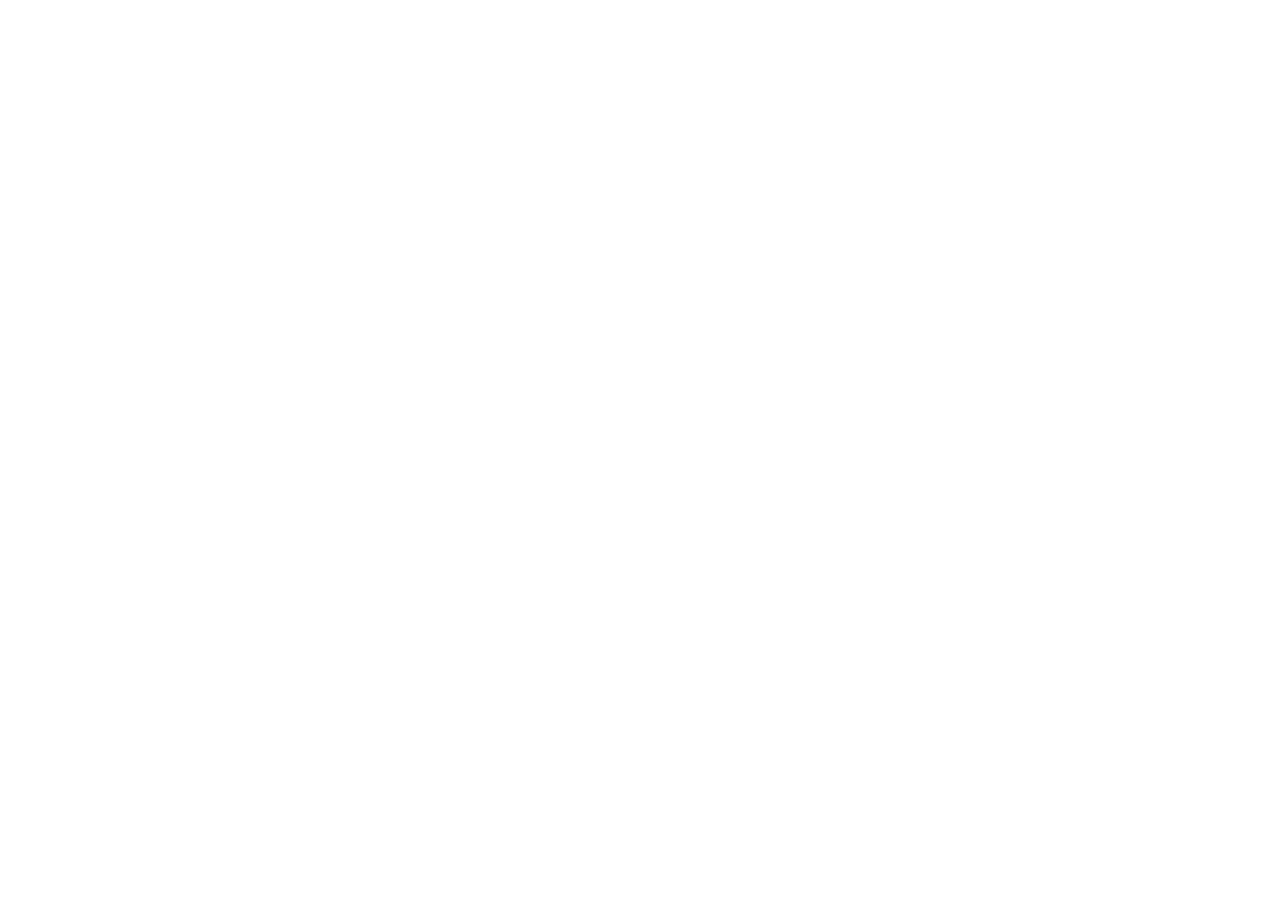
==== index.html @ f3f3a9a3 "inicio" ====
<!DOCTYPE html>
<html lang="es">
<head>
    <meta charset="UTF-8">
    <meta http-equiv="X-UA-Compatible" content="IE=edge">
    <meta name="viewport" content="width=device-width, initial-scale=1.0">
    <title>Document</title>
</head>
<body>
    
</body>
</html>
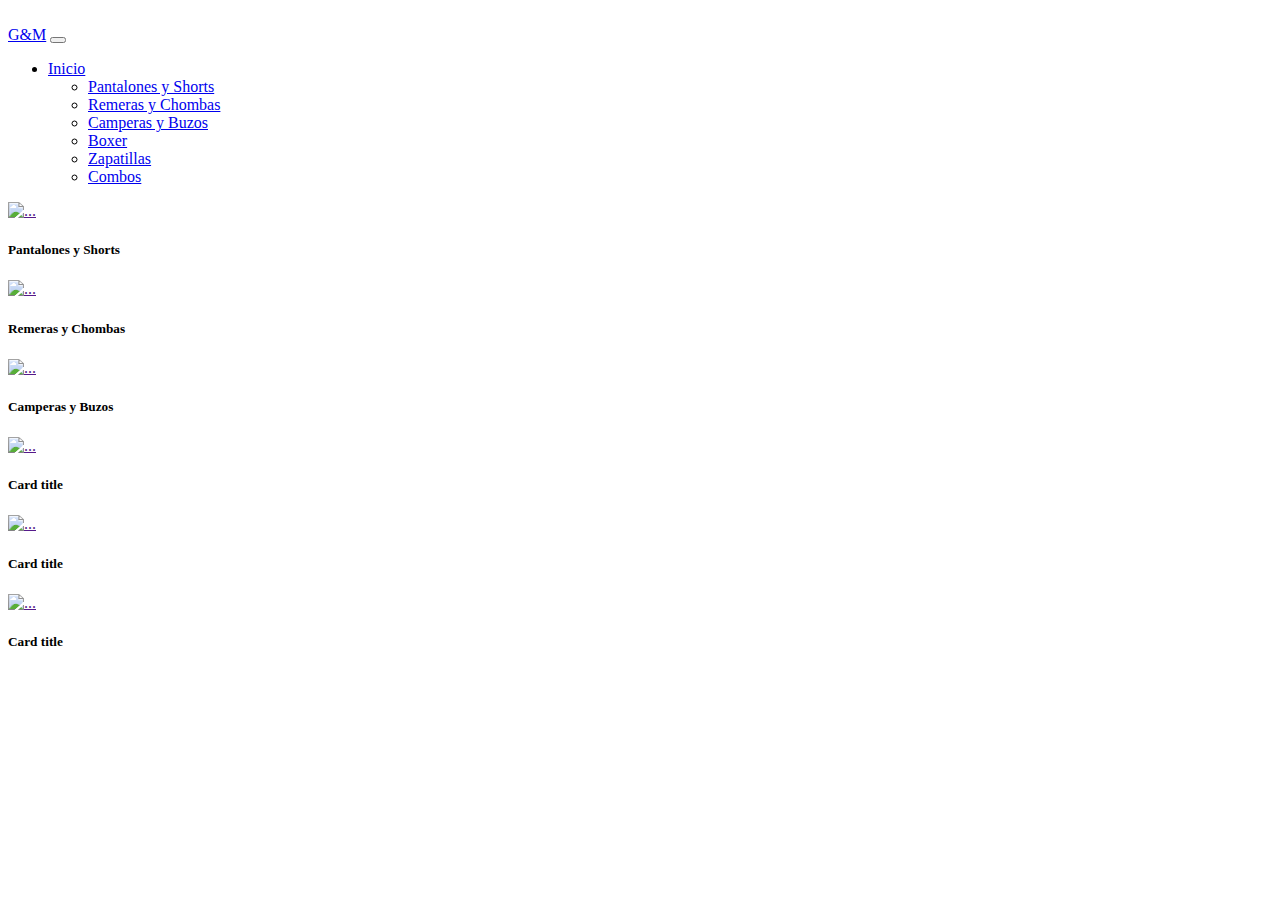
==== commit 44596b35: "modifique pag de inicio, agregue barra de navegacion, agregue cards de productos" ====
--- a/index.html
+++ b/index.html
@@ -1,12 +1,111 @@
 <!DOCTYPE html>
 <html lang="es">
+
 <head>
     <meta charset="UTF-8">
     <meta http-equiv="X-UA-Compatible" content="IE=edge">
     <meta name="viewport" content="width=device-width, initial-scale=1.0">
-    <title>Document</title>
+
+    <!--    completar al final
+
+    <meta name="keywords" content="">
+    <meta name="description" content="">
+    -->
+
+    <link href="https://cdn.jsdelivr.net/npm/bootstrap@5.2.0-beta1/dist/css/bootstrap.min.css" rel="stylesheet"
+        integrity="sha384-0evHe/X+R7YkIZDRvuzKMRqM+OrBnVFBL6DOitfPri4tjfHxaWutUpFmBp4vmVor" crossorigin="anonymous">
+    <link rel="stylesheet" href="css/estilos.css">
+    <script src="js/variables.js"></script>
+
+    <!--    completar al final
+    <style>
+        @import url('https://fonts.googleapis.com/css2?family=Oswald:wght@300&display=swap');
+    </style>
+    -->
+
+    <title>G&M Indumentaria</title>
 </head>
+
 <body>
-    
+    <header>
+        <img src="" alt="">
+
+        <nav class="navbar navbar-expand-lg navbar-dark bg-dark justify-content-end" >
+            <div class="container-fluid">
+                <a class="navbar-brand" href="#">G&M</a>
+                <button class="navbar-toggler" type="button" data-bs-toggle="collapse"
+                    data-bs-target="#navbarNavDarkDropdown" aria-controls="navbarNavDarkDropdown" aria-expanded="false"
+                    aria-label="Toggle navigation">
+                    <span class="navbar-toggler-icon"></span>
+                </button>
+                <div class="collapse navbar-collapse" id="navbarNavDarkDropdown">
+                    <ul class="navbar-nav">
+                        <li class="nav-item dropdown">
+                            <a class="nav-link dropdown-toggle" href="#" id="navbarDarkDropdownMenuLink" role="button"
+                                data-bs-toggle="dropdown" aria-expanded="false">
+                                Inicio
+                            </a>
+                            <ul class="dropdown-menu dropdown-menu-dark" aria-labelledby="navbarDarkDropdownMenuLink">
+                                <li><a class="dropdown-item" href="#">Pantalones y Shorts</a></li>
+                                <li><a class="dropdown-item" href="#">Remeras y Chombas</a></li>
+                                <li><a class="dropdown-item" href="#">Camperas y Buzos</a></li>
+                                <li><a class="dropdown-item" href="#">Boxer</a></li>
+                                <li><a class="dropdown-item" href="#">Zapatillas</a></li>
+                                <li><a class="dropdown-item" href="#">Combos</a></li>
+                            </ul>
+                        </li>
+                    </ul>
+                </div>
+            </div>
+        </nav>
+    </header>
+
+    <article>
+        <div class="card-group">
+            <div class="card">
+              <a href=""><img src="..." class="card-img-top" alt="..."></a>
+              <div class="card-body">
+                <h5 class="card-title">Pantalones y Shorts</h5>
+              </div>
+            </div>
+            <div class="card">
+                <a href=""><img src="..." class="card-img-top" alt="..."></a>
+              <div class="card-body">
+                <h5 class="card-title">Remeras y Chombas</h5>
+              </div>
+            </div>
+            <div class="card">
+                <a href=""><img src="..." class="card-img-top" alt="..."></a>
+              <div class="card-body">
+                <h5 class="card-title">Camperas y Buzos</h5>
+              </div>
+            </div>
+        </div>
+        <div class="card-group">
+            <div class="card">
+              <a href=""><img src="..." class="card-img-top" alt="..."></a>
+              <div class="card-body">
+                <h5 class="card-title">Card title</h5>
+              </div>
+            </div>
+            <div class="card">
+                <a href=""><img src="..." class="card-img-top" alt="..."></a>
+              <div class="card-body">
+                <h5 class="card-title">Card title</h5>
+              </div>
+            </div>
+            <div class="card">
+                <a href=""><img src="..." class="card-img-top" alt="..."></a>
+              <div class="card-body">
+                <h5 class="card-title">Card title</h5>
+              </div>
+            </div>
+        </div>
+
+    </article>
+    <script src="https://cdn.jsdelivr.net/npm/bootstrap@5.2.0-beta1/dist/js/bootstrap.bundle.min.js"
+        integrity="sha384-pprn3073KE6tl6bjs2QrFaJGz5/SUsLqktiwsUTF55Jfv3qYSDhgCecCxMW52nD2" crossorigin="anonymous">
+    </script>
 </body>
+
 </html>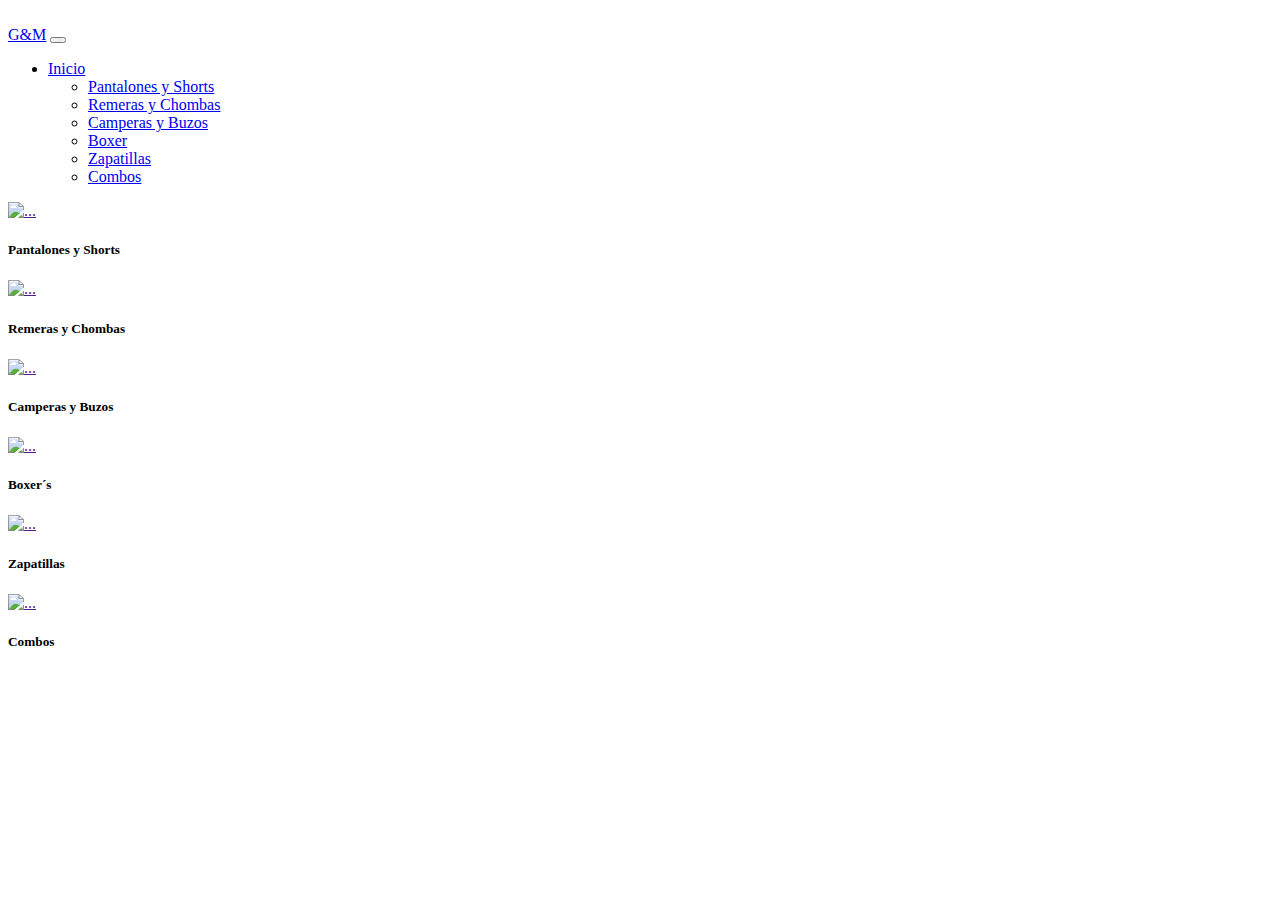
==== commit 746945f8: "inicio" ====
--- a/index.html
+++ b/index.html
@@ -85,19 +85,19 @@
             <div class="card">
               <a href=""><img src="..." class="card-img-top" alt="..."></a>
               <div class="card-body">
-                <h5 class="card-title">Card title</h5>
+                <h5 class="card-title">Boxer´s</h5>
               </div>
             </div>
             <div class="card">
                 <a href=""><img src="..." class="card-img-top" alt="..."></a>
               <div class="card-body">
-                <h5 class="card-title">Card title</h5>
+                <h5 class="card-title">Zapatillas</h5>
               </div>
             </div>
             <div class="card">
                 <a href=""><img src="..." class="card-img-top" alt="..."></a>
               <div class="card-body">
-                <h5 class="card-title">Card title</h5>
+                <h5 class="card-title">Combos</h5>
               </div>
             </div>
         </div>
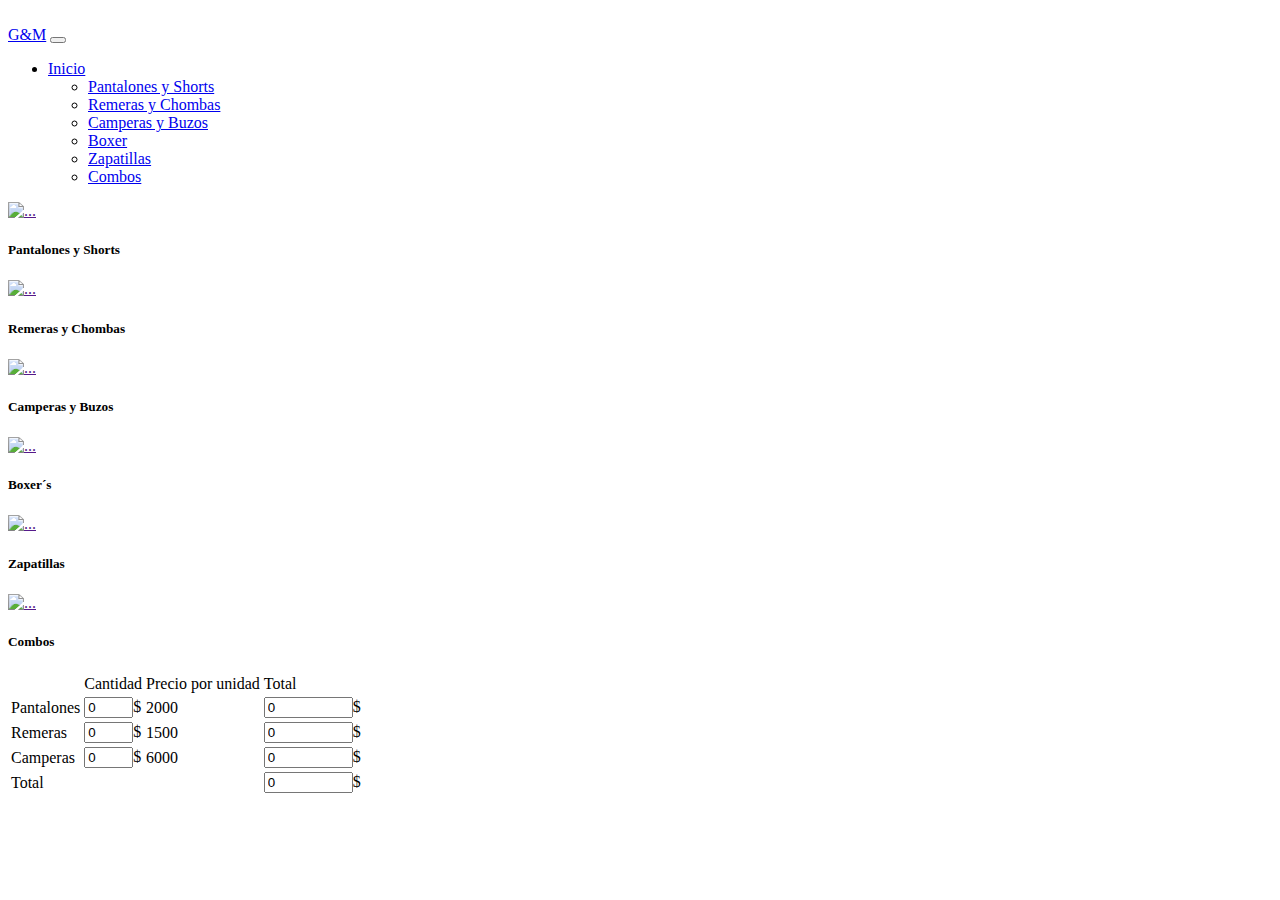
==== commit 734b849c: "Simulador Interactivo - se incluyó tabla de carrito y variables como  funciones JS" ====
--- a/index.html
+++ b/index.html
@@ -2,110 +2,149 @@
 <html lang="es">
 
 <head>
-    <meta charset="UTF-8">
-    <meta http-equiv="X-UA-Compatible" content="IE=edge">
-    <meta name="viewport" content="width=device-width, initial-scale=1.0">
+  <meta charset="UTF-8">
+  <meta http-equiv="X-UA-Compatible" content="IE=edge">
+  <meta name="viewport" content="width=device-width, initial-scale=1.0">
 
-    <!--    completar al final
+  <!--    completar al final
 
     <meta name="keywords" content="">
     <meta name="description" content="">
     -->
 
-    <link href="https://cdn.jsdelivr.net/npm/bootstrap@5.2.0-beta1/dist/css/bootstrap.min.css" rel="stylesheet"
-        integrity="sha384-0evHe/X+R7YkIZDRvuzKMRqM+OrBnVFBL6DOitfPri4tjfHxaWutUpFmBp4vmVor" crossorigin="anonymous">
-    <link rel="stylesheet" href="css/estilos.css">
-    <script src="js/variables.js"></script>
-
-    <!--    completar al final
+  <link href="https://cdn.jsdelivr.net/npm/bootstrap@5.2.0-beta1/dist/css/bootstrap.min.css" rel="stylesheet"
+    integrity="sha384-0evHe/X+R7YkIZDRvuzKMRqM+OrBnVFBL6DOitfPri4tjfHxaWutUpFmBp4vmVor" crossorigin="anonymous">
+  <link rel="stylesheet" href="css/estilos.css">
+  <script src="js/variables.js"></script>
+  <script src="js/funciones.js"></script>
+  <!--    completar al final
     <style>
         @import url('https://fonts.googleapis.com/css2?family=Oswald:wght@300&display=swap');
     </style>
     -->
 
-    <title>G&M Indumentaria</title>
+  <title>G&M Indumentaria</title>
 </head>
 
 <body>
-    <header>
-        <img src="" alt="">
+  <header>
+    <img src="" alt="">
+    
+<!--Barra de navegación-->
+    <nav class="navbar navbar-expand-lg navbar-dark bg-dark justify-content-end">
+      <div class="container-fluid">
+        <a class="navbar-brand" href="#">G&M</a>
+        <button class="navbar-toggler" type="button" data-bs-toggle="collapse" data-bs-target="#navbarNavDarkDropdown"
+          aria-controls="navbarNavDarkDropdown" aria-expanded="false" aria-label="Toggle navigation">
+          <span class="navbar-toggler-icon"></span>
+        </button>
+        <div class="collapse navbar-collapse" id="navbarNavDarkDropdown">
+          <ul class="navbar-nav">
+            <li class="nav-item dropdown">
+              <a class="nav-link dropdown-toggle" href="#" id="navbarDarkDropdownMenuLink" role="button"
+                data-bs-toggle="dropdown" aria-expanded="false">
+                Inicio
+              </a>
+              <ul class="dropdown-menu dropdown-menu-dark" aria-labelledby="navbarDarkDropdownMenuLink">
+                <li><a class="dropdown-item" href="#">Pantalones y Shorts</a></li>
+                <li><a class="dropdown-item" href="#">Remeras y Chombas</a></li>
+                <li><a class="dropdown-item" href="#">Camperas y Buzos</a></li>
+                <li><a class="dropdown-item" href="#">Boxer</a></li>
+                <li><a class="dropdown-item" href="#">Zapatillas</a></li>
+                <li><a class="dropdown-item" href="#">Combos</a></li>
+              </ul>
+            </li>
+          </ul>
+        </div>
+      </div>
+    </nav>
+  </header>
 
-        <nav class="navbar navbar-expand-lg navbar-dark bg-dark justify-content-end" >
-            <div class="container-fluid">
-                <a class="navbar-brand" href="#">G&M</a>
-                <button class="navbar-toggler" type="button" data-bs-toggle="collapse"
-                    data-bs-target="#navbarNavDarkDropdown" aria-controls="navbarNavDarkDropdown" aria-expanded="false"
-                    aria-label="Toggle navigation">
-                    <span class="navbar-toggler-icon"></span>
-                </button>
-                <div class="collapse navbar-collapse" id="navbarNavDarkDropdown">
-                    <ul class="navbar-nav">
-                        <li class="nav-item dropdown">
-                            <a class="nav-link dropdown-toggle" href="#" id="navbarDarkDropdownMenuLink" role="button"
-                                data-bs-toggle="dropdown" aria-expanded="false">
-                                Inicio
-                            </a>
-                            <ul class="dropdown-menu dropdown-menu-dark" aria-labelledby="navbarDarkDropdownMenuLink">
-                                <li><a class="dropdown-item" href="#">Pantalones y Shorts</a></li>
-                                <li><a class="dropdown-item" href="#">Remeras y Chombas</a></li>
-                                <li><a class="dropdown-item" href="#">Camperas y Buzos</a></li>
-                                <li><a class="dropdown-item" href="#">Boxer</a></li>
-                                <li><a class="dropdown-item" href="#">Zapatillas</a></li>
-                                <li><a class="dropdown-item" href="#">Combos</a></li>
-                            </ul>
-                        </li>
-                    </ul>
-                </div>
-            </div>
-        </nav>
-    </header>
+  <!--Tarjetas de artículos a vender-->
+  <article>
+    <div class="card-group">
+      <div class="card">
+        <a href=""><img src="..." class="card-img-top" alt="..."></a>
+        <div class="card-body">
+          <h5 class="card-title">Pantalones y Shorts</h5>
+        </div>
+      </div>
+      <div class="card">
+        <a href=""><img src="..." class="card-img-top" alt="..."></a>
+        <div class="card-body">
+          <h5 class="card-title">Remeras y Chombas</h5>
+        </div>
+      </div>
+      <div class="card">
+        <a href=""><img src="..." class="card-img-top" alt="..."></a>
+        <div class="card-body">
+          <h5 class="card-title">Camperas y Buzos</h5>
+        </div>
+      </div>
+    </div>
+    <div class="card-group">
+      <div class="card">
+        <a href=""><img src="..." class="card-img-top" alt="..."></a>
+        <div class="card-body">
+          <h5 class="card-title">Boxer´s</h5>
+        </div>
+      </div>
+      <div class="card">
+        <a href=""><img src="..." class="card-img-top" alt="..."></a>
+        <div class="card-body">
+          <h5 class="card-title">Zapatillas</h5>
+        </div>
+      </div>
+      <div class="card">
+        <a href=""><img src="..." class="card-img-top" alt="..."></a>
+        <div class="card-body">
+          <h5 class="card-title">Combos</h5>
+        </div>
+      </div>
+    </div>
+  </article>
 
-    <article>
-        <div class="card-group">
-            <div class="card">
-              <a href=""><img src="..." class="card-img-top" alt="..."></a>
-              <div class="card-body">
-                <h5 class="card-title">Pantalones y Shorts</h5>
-              </div>
-            </div>
-            <div class="card">
-                <a href=""><img src="..." class="card-img-top" alt="..."></a>
-              <div class="card-body">
-                <h5 class="card-title">Remeras y Chombas</h5>
-              </div>
-            </div>
-            <div class="card">
-                <a href=""><img src="..." class="card-img-top" alt="..."></a>
-              <div class="card-body">
-                <h5 class="card-title">Camperas y Buzos</h5>
-              </div>
-            </div>
-        </div>
-        <div class="card-group">
-            <div class="card">
-              <a href=""><img src="..." class="card-img-top" alt="..."></a>
-              <div class="card-body">
-                <h5 class="card-title">Boxer´s</h5>
-              </div>
-            </div>
-            <div class="card">
-                <a href=""><img src="..." class="card-img-top" alt="..."></a>
-              <div class="card-body">
-                <h5 class="card-title">Zapatillas</h5>
-              </div>
-            </div>
-            <div class="card">
-                <a href=""><img src="..." class="card-img-top" alt="..."></a>
-              <div class="card-body">
-                <h5 class="card-title">Combos</h5>
-              </div>
-            </div>
-        </div>
+<!--carrito de compras-->
+  <form>
+    <table>
+      <tr>
+        <td></td>
+        <td>Cantidad</td>
+        <td>Precio por unidad</td>
+        <td>Total</td>
+      </tr>
+      <tr>
+        <td>Pantalones</td>
+        <td><input type="text" size="3" id="pantalones" value="0"
+            onChange="calculo(this.value,preciopantalones.value,totalpantalones,total);">$</td>
+        <td><input type="hidden" id="preciopantalones" value="2000" /> 2000</td>
+        <td><input type="text" size="8" id="totalpantalones" value="0">$</td>
+      </tr>
+      <tr>
+        <td>Remeras</td>
+        <td><input type="text" size="3" id="remeras" value="0"
+            onChange="calculo(this.value,precioremeras.value,totalremeras,total);">$</td>
+        <td><input type="hidden" id="precioremeras" value="1500" /> 1500</td>
+        <td><input type="text" size="8" id="totalremeras" value="0">$</td>
+      </tr>
+      <tr>
+        <td>Camperas</td>
+        <td><input type="text" size="3" id="camperas" value="0"
+            onChange="calculo(this.value,preciocamperas.value,totalcamperas,total);">$</td>
+        <td><input type="hidden" id="preciocamperas" value="6000" />6000</td>
+        <td><input type="text" size="8" id="totalcamperas" value="0">$</td>
+      </tr>
+      <tr>
+        <td>Total</td>
+        <td></td>
+        <td></td>
+        <td><input type="text" id="total" size="8" value="0">$</td>
+      </tr>
+  </form>
 
-    </article>
-    <script src="https://cdn.jsdelivr.net/npm/bootstrap@5.2.0-beta1/dist/js/bootstrap.bundle.min.js"
-        integrity="sha384-pprn3073KE6tl6bjs2QrFaJGz5/SUsLqktiwsUTF55Jfv3qYSDhgCecCxMW52nD2" crossorigin="anonymous">
-    </script>
+  <script src="https://cdn.jsdelivr.net/npm/bootstrap@5.2.0-beta1/dist/js/bootstrap.bundle.min.js"
+    integrity="sha384-pprn3073KE6tl6bjs2QrFaJGz5/SUsLqktiwsUTF55Jfv3qYSDhgCecCxMW52nD2" crossorigin="anonymous">
+  </script>
 </body>
 
 </html>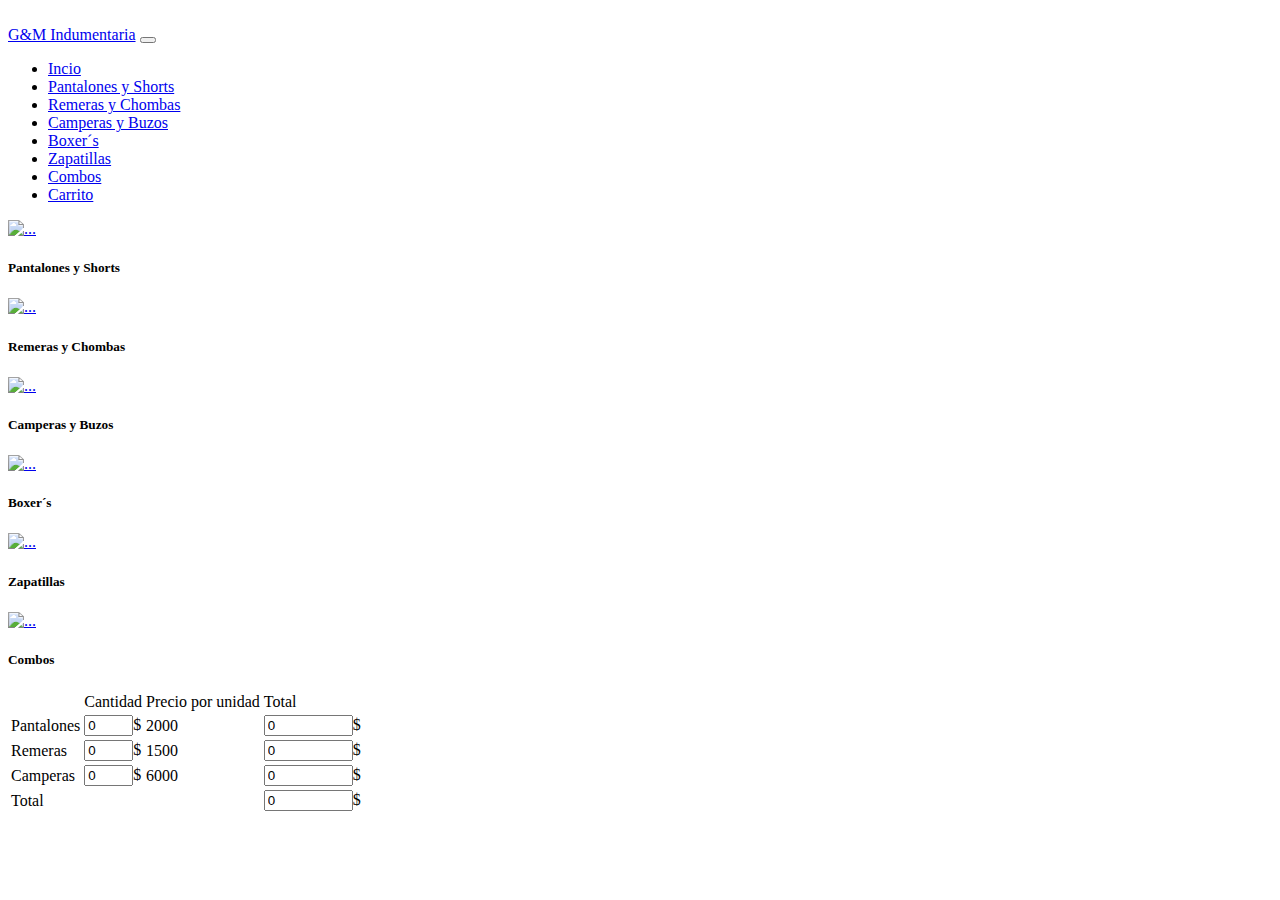
==== commit 54df95ac: "se modifico nav" ====
--- a/index.html
+++ b/index.html
@@ -31,28 +31,37 @@
     <img src="" alt="">
     
 <!--Barra de navegación-->
-    <nav class="navbar navbar-expand-lg navbar-dark bg-dark justify-content-end">
+    <nav class="navbar navbar-expand-lg bg-light">
       <div class="container-fluid">
-        <a class="navbar-brand" href="#">G&M</a>
-        <button class="navbar-toggler" type="button" data-bs-toggle="collapse" data-bs-target="#navbarNavDarkDropdown"
-          aria-controls="navbarNavDarkDropdown" aria-expanded="false" aria-label="Toggle navigation">
+        <a class="navbar-brand" href="index.html">G&M Indumentaria</a>
+        <button class="navbar-toggler" type="button" data-bs-toggle="collapse" data-bs-target="#navbarNav" aria-controls="navbarNav" aria-expanded="false" aria-label="Toggle navigation">
           <span class="navbar-toggler-icon"></span>
         </button>
-        <div class="collapse navbar-collapse" id="navbarNavDarkDropdown">
+        <div class="collapse navbar-collapse" id="navbarNav">
           <ul class="navbar-nav">
-            <li class="nav-item dropdown">
-              <a class="nav-link dropdown-toggle" href="#" id="navbarDarkDropdownMenuLink" role="button"
-                data-bs-toggle="dropdown" aria-expanded="false">
-                Inicio
-              </a>
-              <ul class="dropdown-menu dropdown-menu-dark" aria-labelledby="navbarDarkDropdownMenuLink">
-                <li><a class="dropdown-item" href="#">Pantalones y Shorts</a></li>
-                <li><a class="dropdown-item" href="#">Remeras y Chombas</a></li>
-                <li><a class="dropdown-item" href="#">Camperas y Buzos</a></li>
-                <li><a class="dropdown-item" href="#">Boxer</a></li>
-                <li><a class="dropdown-item" href="#">Zapatillas</a></li>
-                <li><a class="dropdown-item" href="#">Combos</a></li>
-              </ul>
+            <li class="nav-item">
+              <a class="nav-link active" aria-current="page" href="index.html">Incio</a>
+            </li>
+            <li class="nav-item">
+              <a class="nav-link" href="pages/2pantalones y shorts.html">Pantalones y Shorts</a>
+            </li>
+            <li class="nav-item">
+              <a class="nav-link" href="pages/3remeras y chombas.html">Remeras y Chombas</a>
+            </li>
+            <li class="nav-item">
+              <a class="nav-link" href="pages/4camperas y buzos.html">Camperas y Buzos</a>
+            </li>
+            <li class="nav-item">
+              <a class="nav-link" href="pages/5boxers.html">Boxer´s</a>
+            </li>
+            <li class="nav-item">
+              <a class="nav-link" href="pages/6.zapatillas.html">Zapatillas</a>
+            </li>
+            <li class="nav-item">
+              <a class="nav-link" href="pages/7.combos.html">Combos</a>
+            </li>
+            <li class="nav-item">
+              <a class="nav-link" href="pages/8carrito">Carrito</a>
             </li>
           </ul>
         </div>
@@ -64,19 +73,19 @@
   <article>
     <div class="card-group">
       <div class="card">
-        <a href=""><img src="..." class="card-img-top" alt="..."></a>
+        <a href="pages/2pantalones y shorts.html"><img src="..." class="card-img-top" alt="..."></a>
         <div class="card-body">
           <h5 class="card-title">Pantalones y Shorts</h5>
         </div>
       </div>
       <div class="card">
-        <a href=""><img src="..." class="card-img-top" alt="..."></a>
+        <a href="pages/3remeras y chombas.html"><img src="..." class="card-img-top" alt="..."></a>
         <div class="card-body">
           <h5 class="card-title">Remeras y Chombas</h5>
         </div>
       </div>
       <div class="card">
-        <a href=""><img src="..." class="card-img-top" alt="..."></a>
+        <a href="pages/4camperas y buzos.html"><img src="..." class="card-img-top" alt="..."></a>
         <div class="card-body">
           <h5 class="card-title">Camperas y Buzos</h5>
         </div>
@@ -84,19 +93,19 @@
     </div>
     <div class="card-group">
       <div class="card">
-        <a href=""><img src="..." class="card-img-top" alt="..."></a>
+        <a href="pages/5boxers.html"><img src="..." class="card-img-top" alt="..."></a>
         <div class="card-body">
           <h5 class="card-title">Boxer´s</h5>
         </div>
       </div>
       <div class="card">
-        <a href=""><img src="..." class="card-img-top" alt="..."></a>
+        <a href="pages/6.zapatillas.html"><img src="..." class="card-img-top" alt="..."></a>
         <div class="card-body">
           <h5 class="card-title">Zapatillas</h5>
         </div>
       </div>
       <div class="card">
-        <a href=""><img src="..." class="card-img-top" alt="..."></a>
+        <a href="pages/7.combos.html"><img src="..." class="card-img-top" alt="..."></a>
         <div class="card-body">
           <h5 class="card-title">Combos</h5>
         </div>
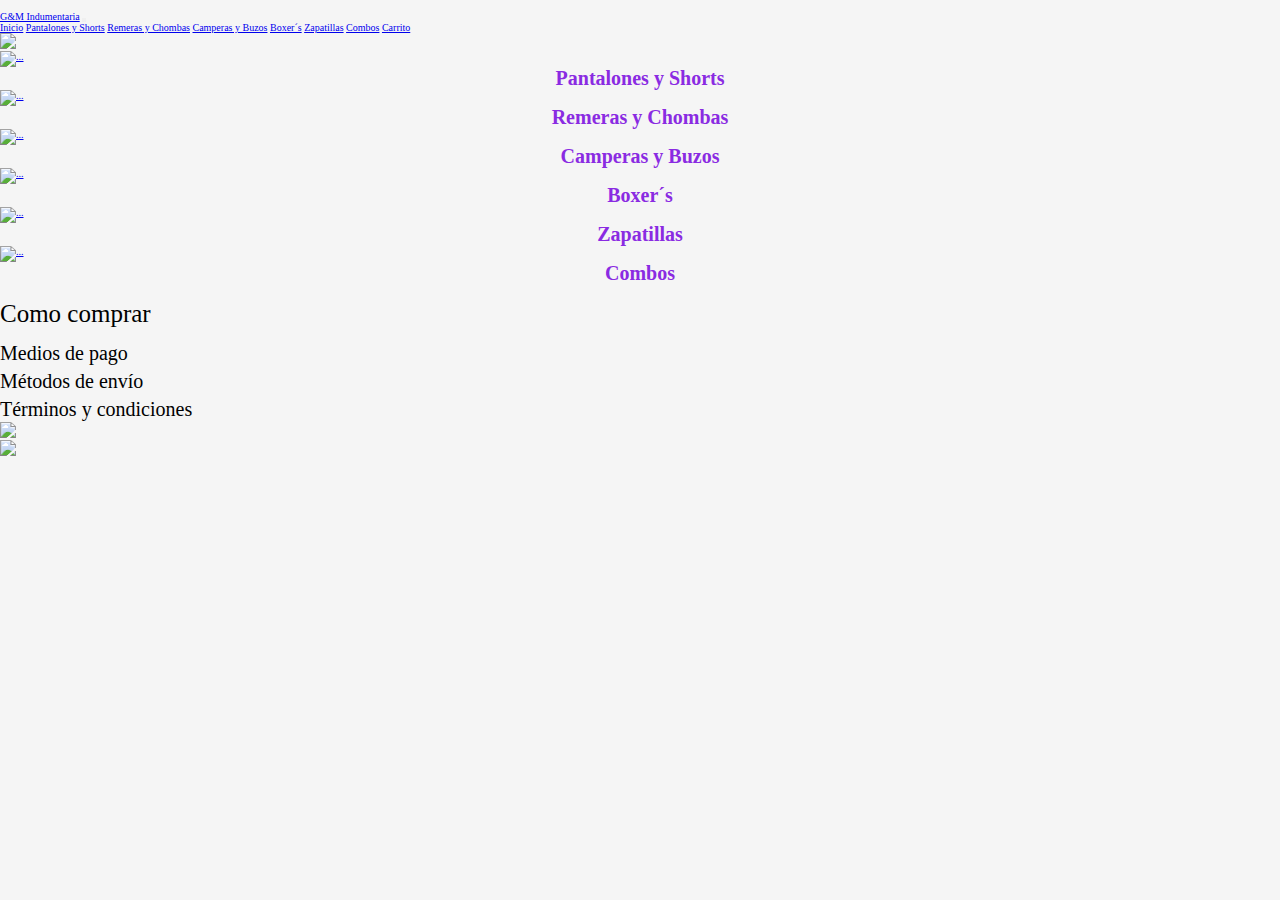
==== commit 47decca0: "se agrego css, banner" ====
--- a/index.html
+++ b/index.html
@@ -17,11 +17,11 @@
   <link rel="stylesheet" href="css/estilos.css">
   <script src="js/variables.js"></script>
   <script src="js/funciones.js"></script>
-  <!--    completar al final
+  
     <style>
         @import url('https://fonts.googleapis.com/css2?family=Oswald:wght@300&display=swap');
     </style>
-    -->
+  
 
   <title>G&M Indumentaria</title>
 </head>
@@ -29,45 +29,41 @@
 <body>
   <header>
     <img src="" alt="">
-    
-<!--Barra de navegación-->
+
+    <!--Barra de navegación-->
     <nav class="navbar navbar-expand-lg bg-light">
       <div class="container-fluid">
+
         <a class="navbar-brand" href="index.html">G&M Indumentaria</a>
-        <button class="navbar-toggler" type="button" data-bs-toggle="collapse" data-bs-target="#navbarNav" aria-controls="navbarNav" aria-expanded="false" aria-label="Toggle navigation">
+
+        <button class="navbar-toggler" type="button" data-bs-toggle="collapse" data-bs-target="#navbarNav"
+          aria-controls="navbarNav" aria-expanded="false" aria-label="Toggle navigation">
           <span class="navbar-toggler-icon"></span>
         </button>
+
         <div class="collapse navbar-collapse" id="navbarNav">
           <ul class="navbar-nav">
-            <li class="nav-item">
-              <a class="nav-link active" aria-current="page" href="index.html">Incio</a>
-            </li>
-            <li class="nav-item">
-              <a class="nav-link" href="pages/2pantalones y shorts.html">Pantalones y Shorts</a>
-            </li>
-            <li class="nav-item">
-              <a class="nav-link" href="pages/3remeras y chombas.html">Remeras y Chombas</a>
-            </li>
-            <li class="nav-item">
-              <a class="nav-link" href="pages/4camperas y buzos.html">Camperas y Buzos</a>
-            </li>
-            <li class="nav-item">
-              <a class="nav-link" href="pages/5boxers.html">Boxer´s</a>
-            </li>
-            <li class="nav-item">
-              <a class="nav-link" href="pages/6.zapatillas.html">Zapatillas</a>
-            </li>
-            <li class="nav-item">
-              <a class="nav-link" href="pages/7.combos.html">Combos</a>
-            </li>
-            <li class="nav-item">
-              <a class="nav-link" href="pages/8carrito">Carrito</a>
-            </li>
+            <a class="nav-link active" aria-current="page" href="index.html">Inicio</a>
+            <a class="nav-link" href="pages/2pantalones y shorts.html">Pantalones y Shorts</a>
+            <a class="nav-link" href="pages/3remeras y chombas.html">Remeras y Chombas</a>
+            <a class="nav-link" href="pages/4camperas y buzos.html">Camperas y Buzos</a>
+            <a class="nav-link" href="pages/5boxers.html">Boxer´s</a>
+            <a class="nav-link" href="pages/6.zapatillas.html">Zapatillas</a>
+            <a class="nav-link" href="pages/7.combos.html">Combos</a>
+            <a class="nav-link" href="pages/8carrito">Carrito</a>
           </ul>
         </div>
       </div>
     </nav>
   </header>
+  <!--Fin Barra de navegación-->
+
+  <!--Boton arriba-->
+  <div class="arriba">
+    <a class="btn btn-danger position-sticky" href="#scrollspyHeading1" role="button"><img
+        src="../imagen/flecha-hacia-arriba.png"></a>
+  </div>
+  <!--Fin Boton arriba-->
 
   <!--Tarjetas de artículos a vender-->
   <article>
@@ -112,44 +108,33 @@
       </div>
     </div>
   </article>
+  <!--Fin Tarjetas de artículos a vender-->
 
-<!--carrito de compras-->
-  <form>
-    <table>
-      <tr>
-        <td></td>
-        <td>Cantidad</td>
-        <td>Precio por unidad</td>
-        <td>Total</td>
-      </tr>
-      <tr>
-        <td>Pantalones</td>
-        <td><input type="text" size="3" id="pantalones" value="0"
-            onChange="calculo(this.value,preciopantalones.value,totalpantalones,total);">$</td>
-        <td><input type="hidden" id="preciopantalones" value="2000" /> 2000</td>
-        <td><input type="text" size="8" id="totalpantalones" value="0">$</td>
-      </tr>
-      <tr>
-        <td>Remeras</td>
-        <td><input type="text" size="3" id="remeras" value="0"
-            onChange="calculo(this.value,precioremeras.value,totalremeras,total);">$</td>
-        <td><input type="hidden" id="precioremeras" value="1500" /> 1500</td>
-        <td><input type="text" size="8" id="totalremeras" value="0">$</td>
-      </tr>
-      <tr>
-        <td>Camperas</td>
-        <td><input type="text" size="3" id="camperas" value="0"
-            onChange="calculo(this.value,preciocamperas.value,totalcamperas,total);">$</td>
-        <td><input type="hidden" id="preciocamperas" value="6000" />6000</td>
-        <td><input type="text" size="8" id="totalcamperas" value="0">$</td>
-      </tr>
-      <tr>
-        <td>Total</td>
-        <td></td>
-        <td></td>
-        <td><input type="text" id="total" size="8" value="0">$</td>
-      </tr>
-  </form>
+  <!--banner-->
+  <section class="banner container-fluid">
+    <div class="como-comprar">
+      <p class="txt-como-comprar">Como comprar</p>
+    </div>
+
+    <div><a href="pages/8carrito.html" class=""> Medios de pago</a></div>
+    <div><a href="pages/8carrito.html" class=""> Métodos de envío</a></div>
+    <div><a href="pages/8carrito.html" class=""> Términos y condiciones</a></div>
+  </section>
+  <!--Fin Banner-->
+
+  <!--Footer-->
+  <footer id="scrollspyHeading5">
+    <div class="redes-sociales">
+      <div class="instagram">
+        <a href="https://instagram.com/puntogcardetailing?utm_medium=copy_link"><img src="imagen/IGCELU.png"></a>
+      </div>
+
+      <div class="whatsapp">
+        <a href="https://wa.me/5491164068348"><img src="imagen/WACELU.png"></a>
+      </div>
+    </div>
+  </footer>
+  <!--Fin Footer-->
 
   <script src="https://cdn.jsdelivr.net/npm/bootstrap@5.2.0-beta1/dist/js/bootstrap.bundle.min.js"
     integrity="sha384-pprn3073KE6tl6bjs2QrFaJGz5/SUsLqktiwsUTF55Jfv3qYSDhgCecCxMW52nD2" crossorigin="anonymous">
--- a/css/estilos.css
+++ b/css/estilos.css
@@ -0,0 +1,42 @@
+* {
+    margin: 0%;
+    padding: 0%; }
+  
+  html {
+    font-size: 62.5%; }
+  
+  h1 {
+    font-size: 5rem;
+    text-align: center; }
+  
+  h2 {
+    color: wheat;
+    font-size: 5rem;
+    text-align: center; }
+  
+  h3 {
+    font-size: 5rem;
+    text-align: center;
+    color: red; }
+
+  h5 {
+    font-size: 2rem;
+    text-align: center;
+    color: blueviolet; }
+  
+  body {
+    font-family: 'Gentium Plus', serif;
+    background: whitesmoke;
+    text-decoration: none; }
+
+.banner {
+  font-size: 2.5rem; }
+  .banner a {
+    font-size: 2rem;
+    text-decoration: none;
+    color: #000000; }
+    .banner a:hover {
+      color: red; }
+    .banner .como-comprar {
+    margin-top: 15px;
+    margin-bottom: 10px; }